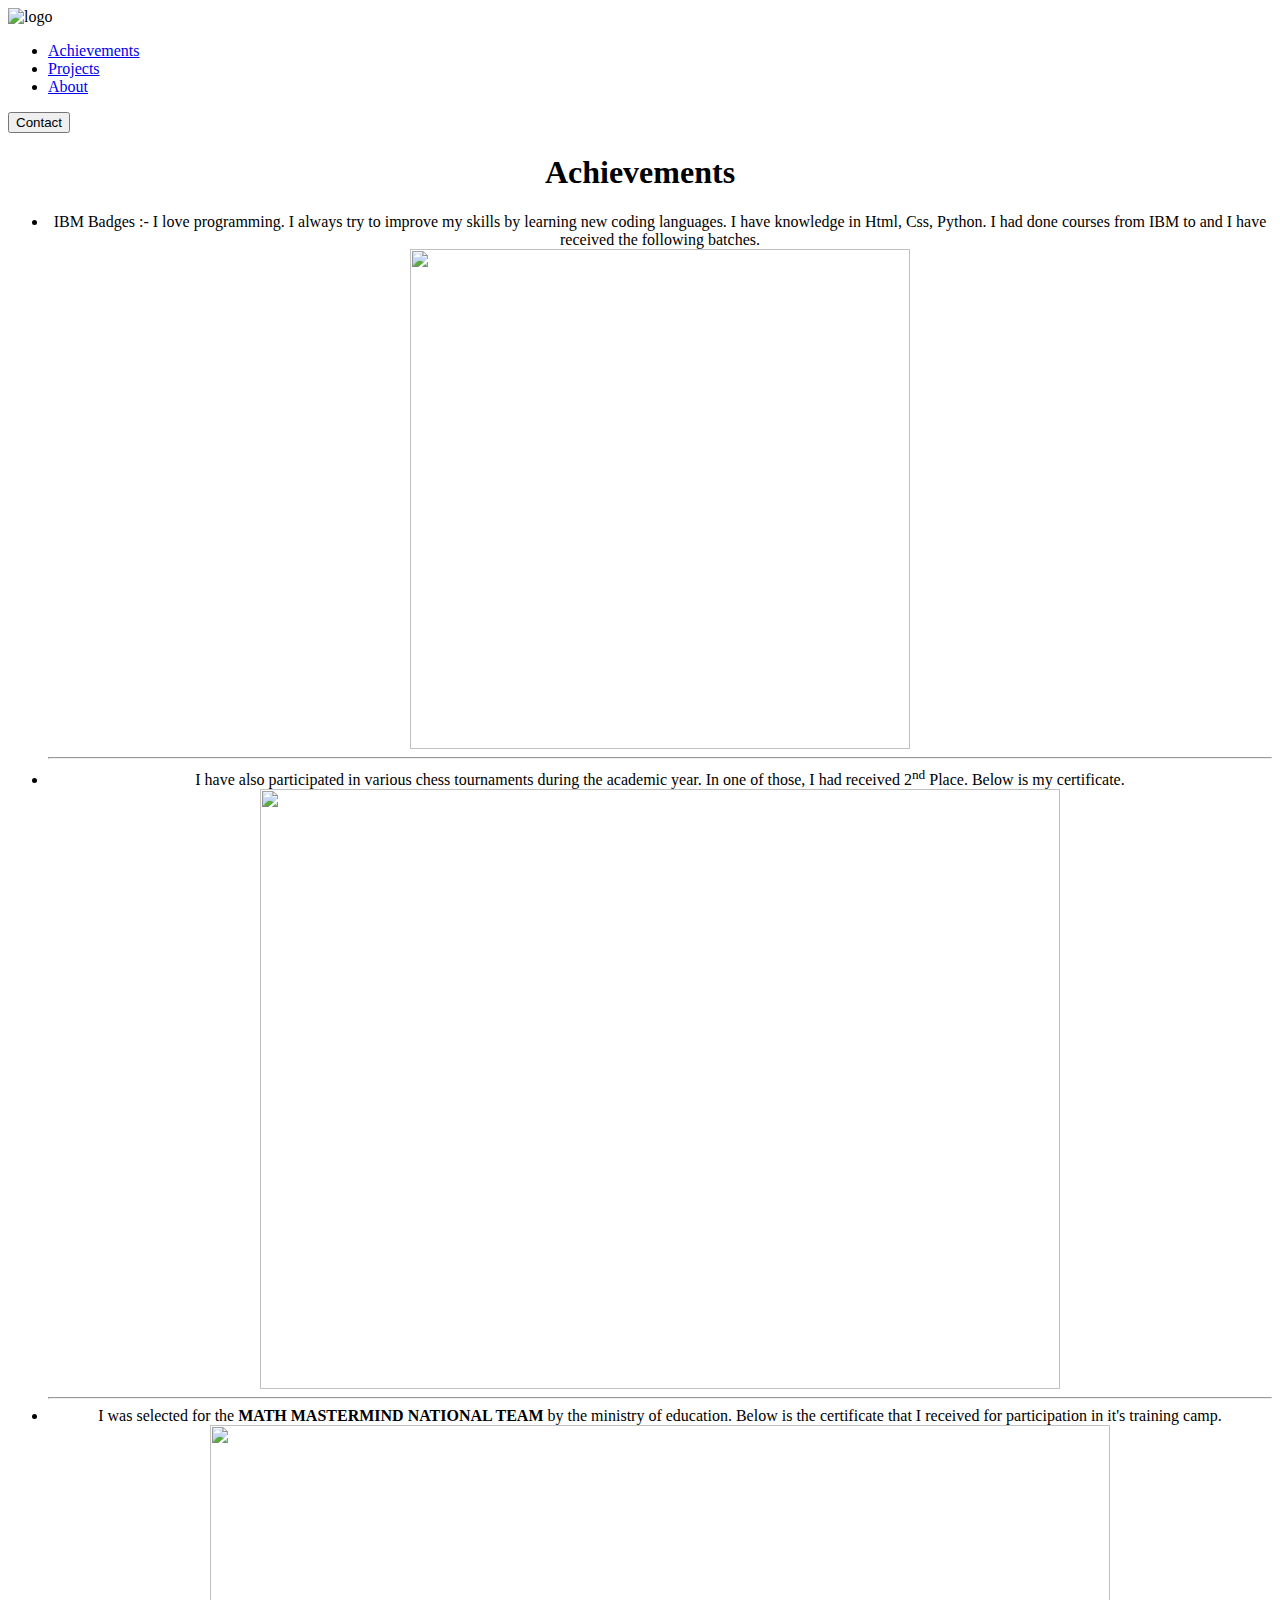
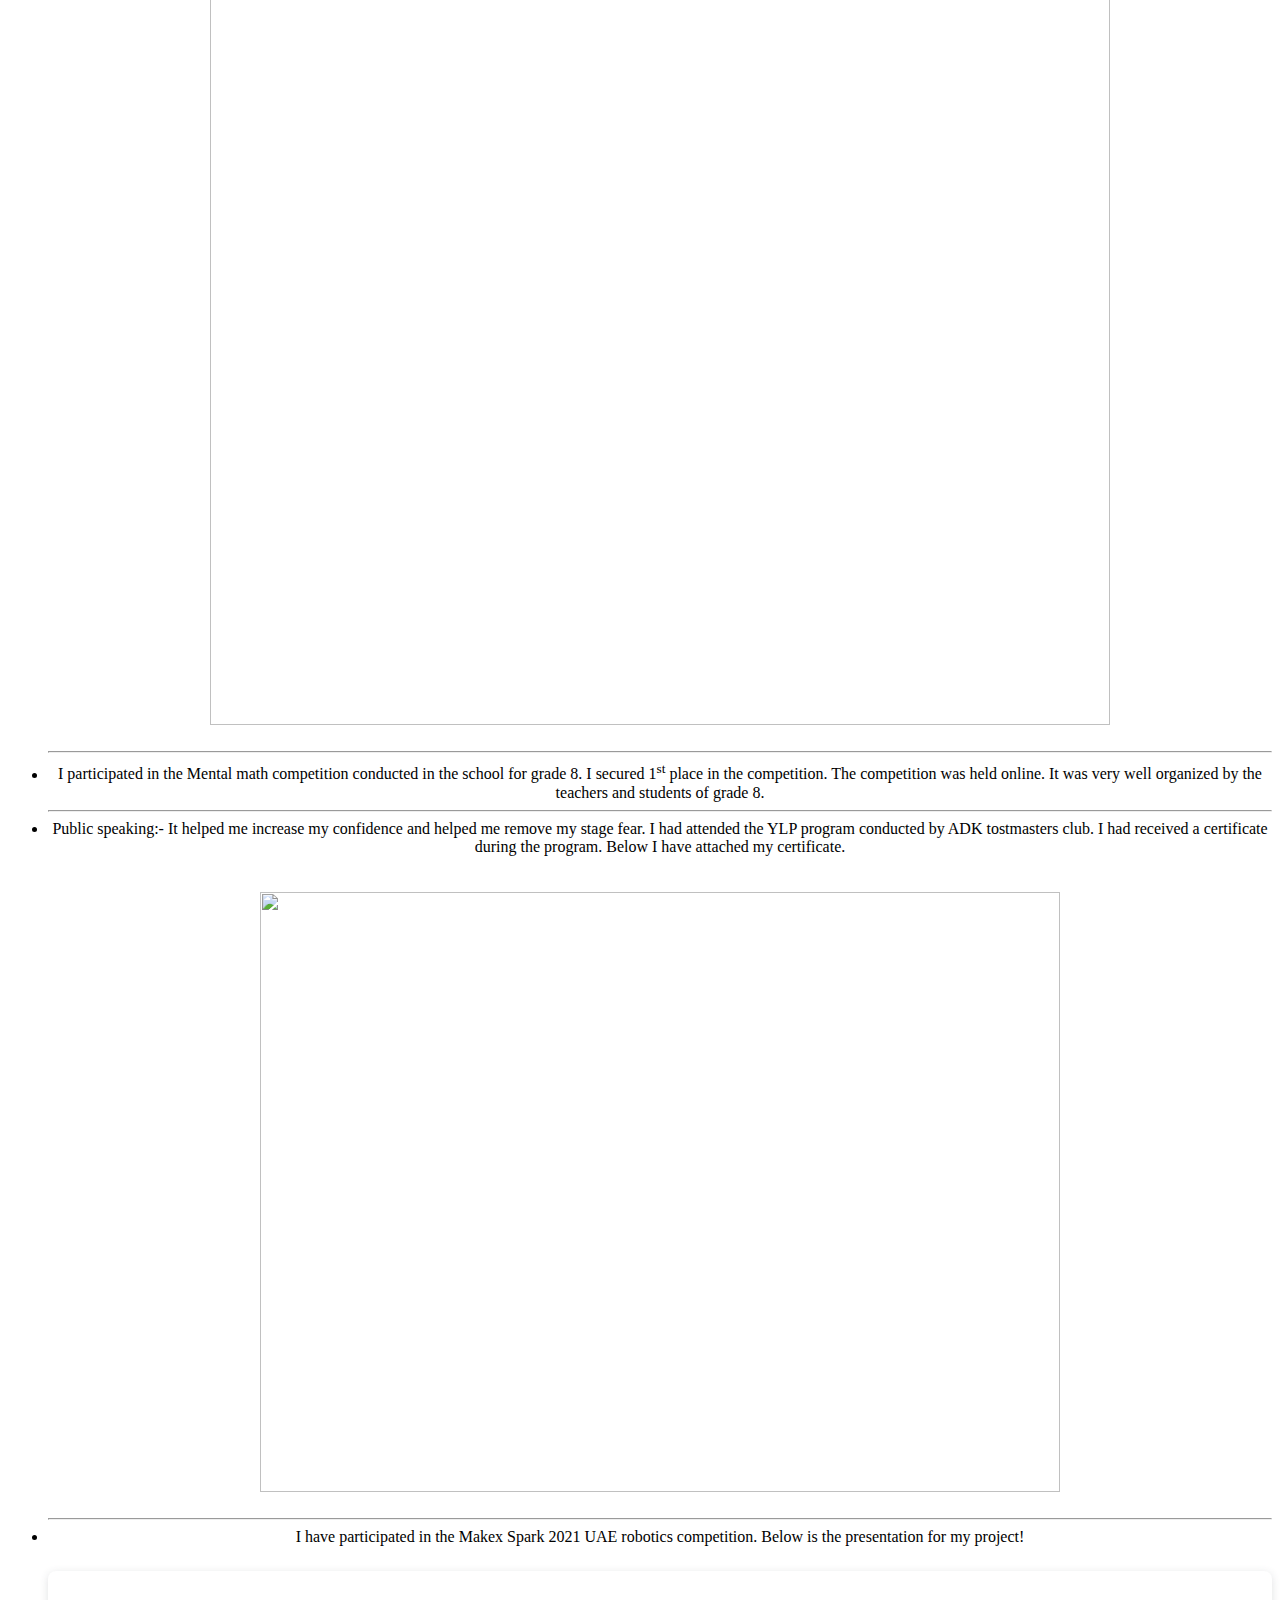
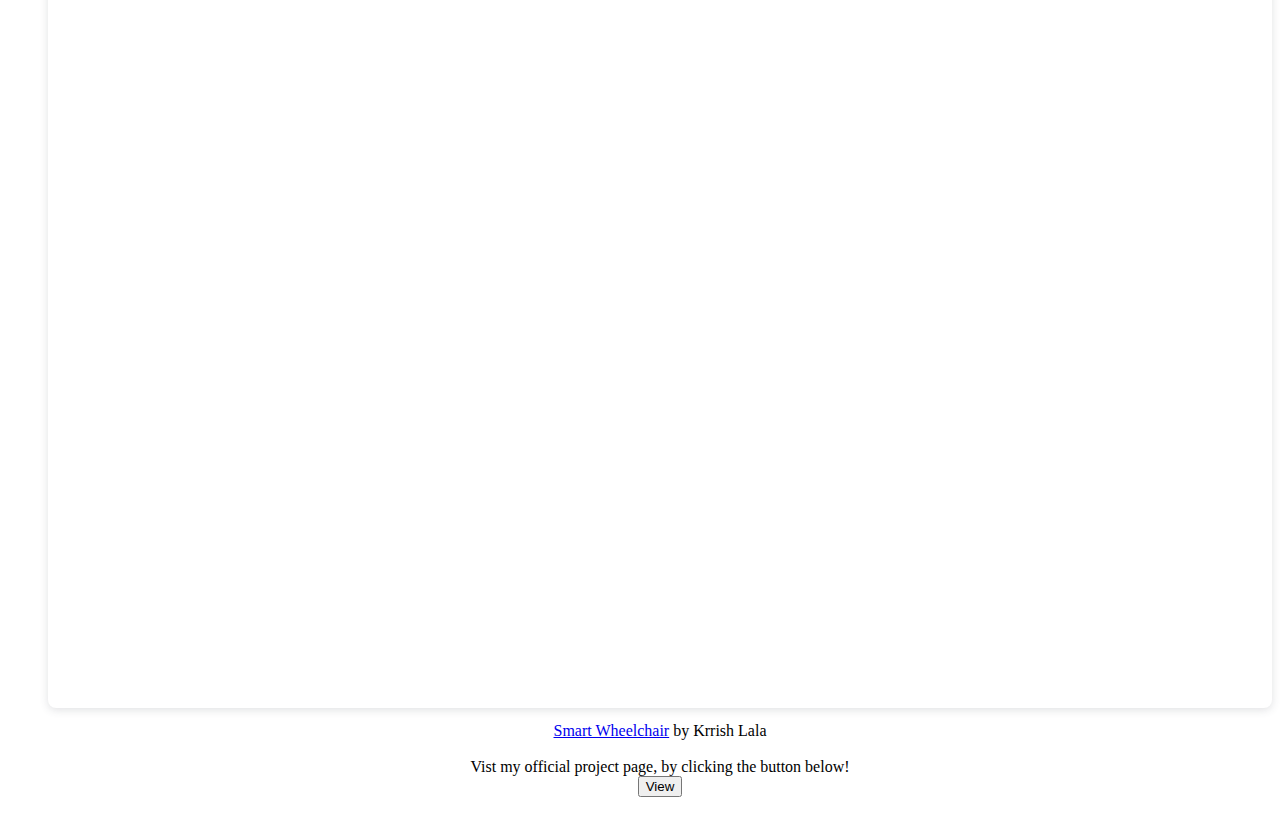
==== Achievments.html @ 134877bf "Add files via upload" ====
<html>
<html lang="en">
<head>
    <meta charset="UTF-6">
    <meta http-equiv="X-UA-Compatible" content="IE=edge">
    <meta name="viewport" content="width=device-width, initial-scale=1.0">
    <title>E-Portfolio</title>
    <link rel="stylesheet" href="css/achievements.css">
    <link rel="stylesheet" href="css/navbar.css">
    <link rel="Shortcut Icon" type="image/png" href="images/logo.png">
</head>
<body>
    <div class="container">
        <header>
            <img src="images/logo.png" alt="logo" id="img1" class="logo">
            <nav>
                <ul class="nav_links">
                    <li><a href="Achievements.html"target="_blank">Achievements</a></li>
                    <li><a href="projects.html"target="_blank">Projects</a></li>
                    <li><a href="#">About</a></li>
                </ul>
            </nav>
            <a href="mailto:krrishkiranlala2007@gmail.com" class="cta"><button>Contact</button></a>
        </header>
    </div>
<center><h1>Achievements</h1><center>
<ul>
  <li>IBM Badges :- I love programming. I always try to improve my skills by learning new coding languages. I have knowledge in Html, Css, Python. I had done courses from IBM to and I have received the following batches.
<br>
<center><img src="images/d.jpg" width="500" height="500"></center>
<hr>
<li>I have also participated in various chess tournaments during the academic year. In one of those, I had received 2<sup>nd</sup> Place. Below is my certificate.
<br>
<center>
<img src="images/i.jpg" width="800" height="600">
</center>
<hr>
<li> I was selected for the <b>MATH MASTERMIND NATIONAL TEAM</b> by the ministry of education. Below is the certificate that I received for participation in it's training camp.
<br>
<center>
<img src="images/e.jpg" width="900" height="900">
</center>
</br>
<hr>
<li>I participated in the Mental math competition conducted in the school for grade 8. I secured 1<sup>st</sup> place in the competition. The competition was held online. It was very well organized by the teachers and students of grade 8.
<hr>
<li>Public speaking:- It helped me increase my confidence and helped me remove my stage fear. I had attended the YLP program conducted by ADK tostmasters club. I had received a certificate during the program. Below I have attached my certificate.
<center>
<br>
<br>
<img src="images/b.jpg" width="800" height="600">
</br>
</br>
</center>
<hr>
<li> I have participated in the Makex Spark 2021 UAE robotics competition. Below is the presentation for my project!
  <br>
  <div style="position: relative; width: 100%; height: 0; padding-top: 56.2500%;
 padding-bottom: 48px; box-shadow: 0 2px 8px 0 rgba(63,69,81,0.16); margin-top: 1.6em; margin-bottom: 0.9em; overflow: hidden;
 border-radius: 8px; will-change: transform;">
  <iframe loading="lazy" style="position: absolute; width: 100%; height: 100%; top: 0; left: 0; border: none; padding: 0;margin: 0;"
    src="https:&#x2F;&#x2F;www.canva.com&#x2F;design&#x2F;DAEcytDycS4&#x2F;view?embed">
  </iframe>
</div>
<a href="https:&#x2F;&#x2F;www.canva.com&#x2F;design&#x2F;DAEcytDycS4&#x2F;view?utm_content=DAEcytDycS4&amp;utm_campaign=designshare&amp;utm_medium=embeds&amp;utm_source=link" target="_blank" rel="noopener">Smart Wheelchair</a> by Krrish Lala
<br>
<br>
Vist my official project page, by clicking the button below!
<br>
<a href="https://planet.mblock.cc/project/827444"target="_blank"><button>View</button></a>
</font>
  </body>
</html>
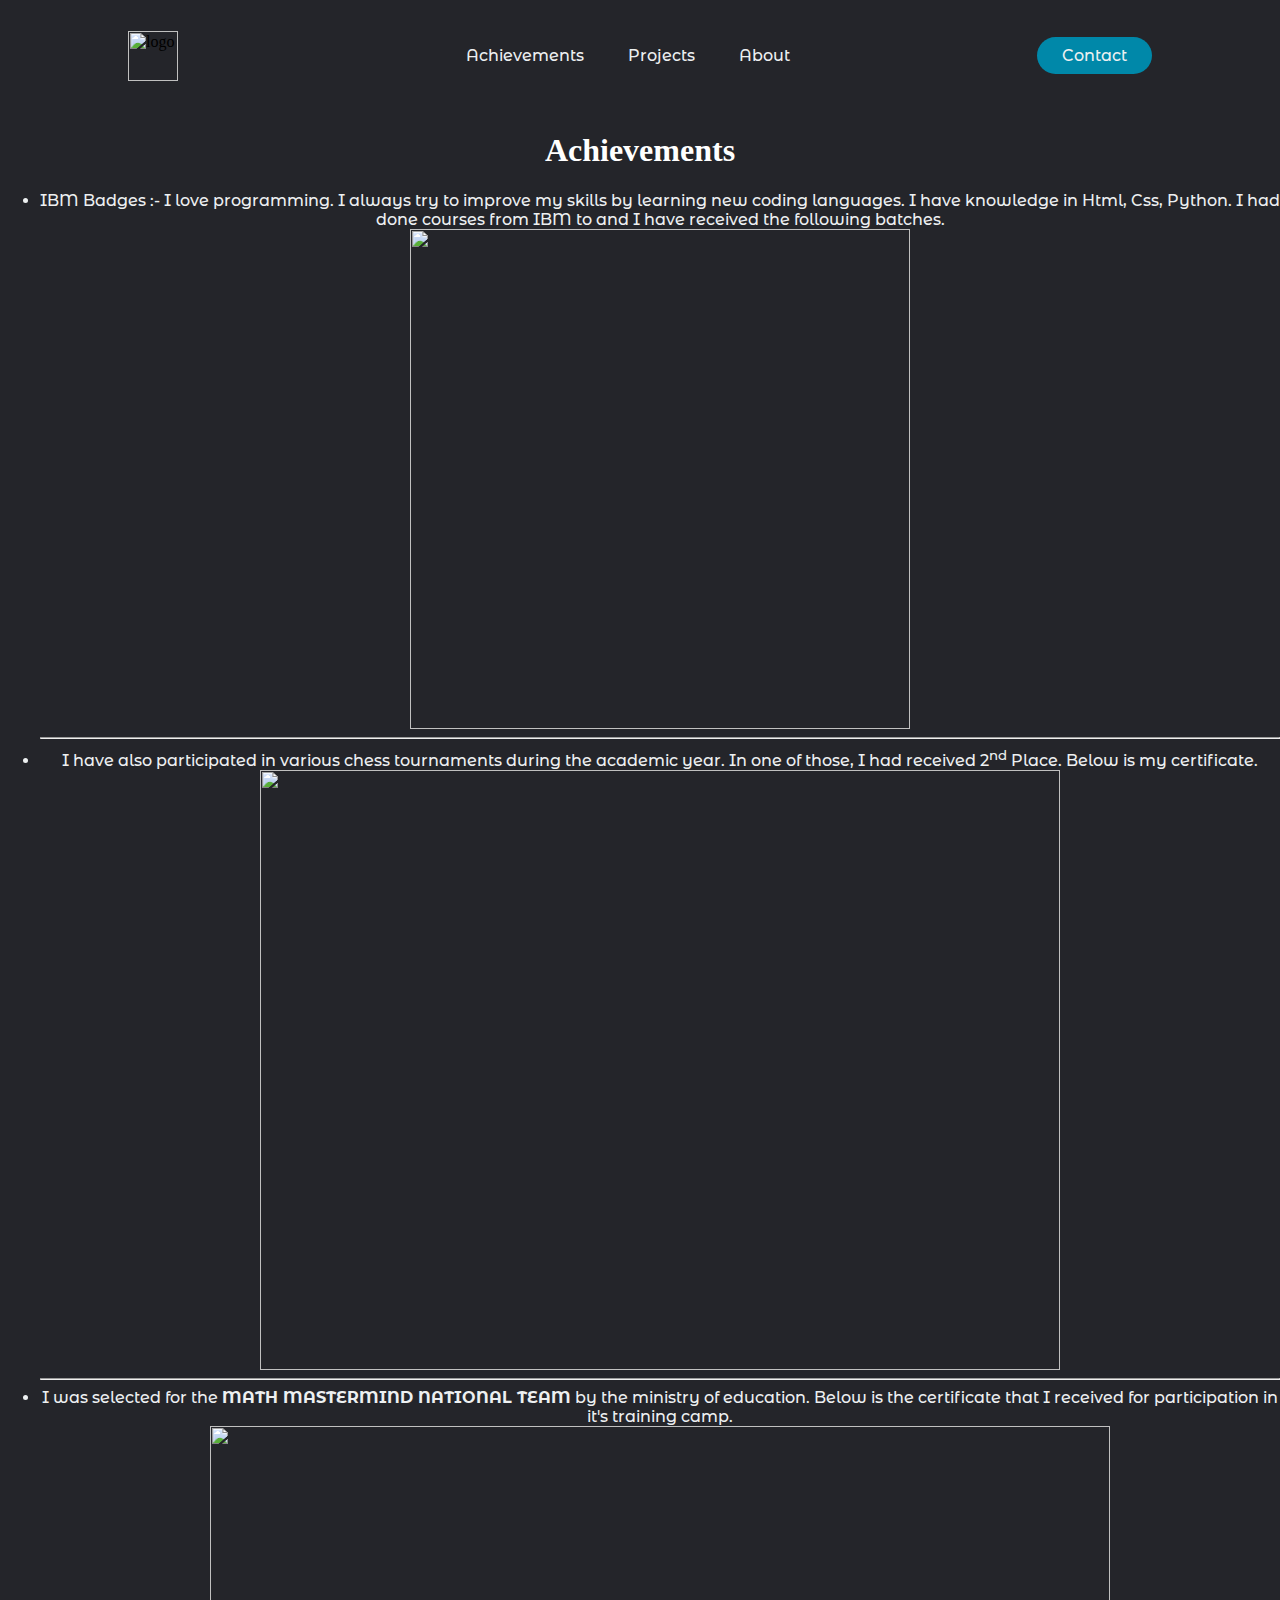
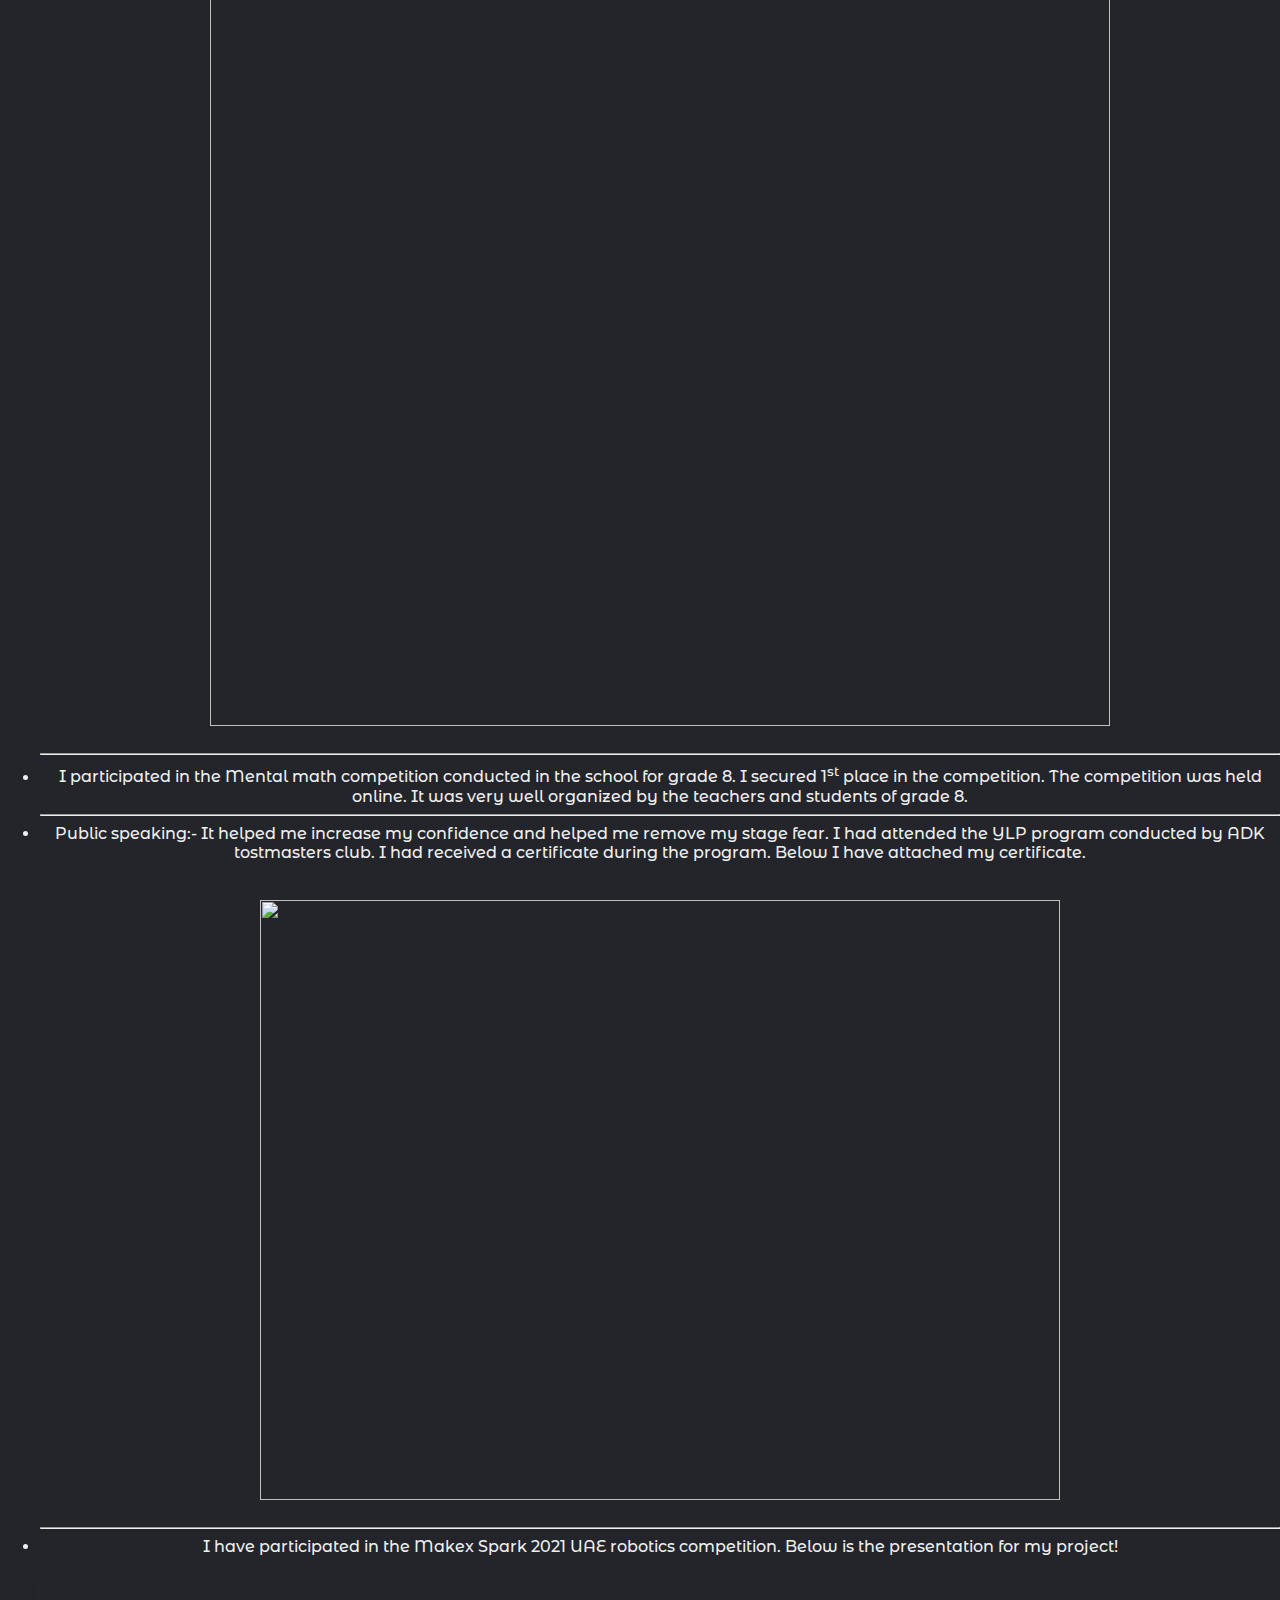
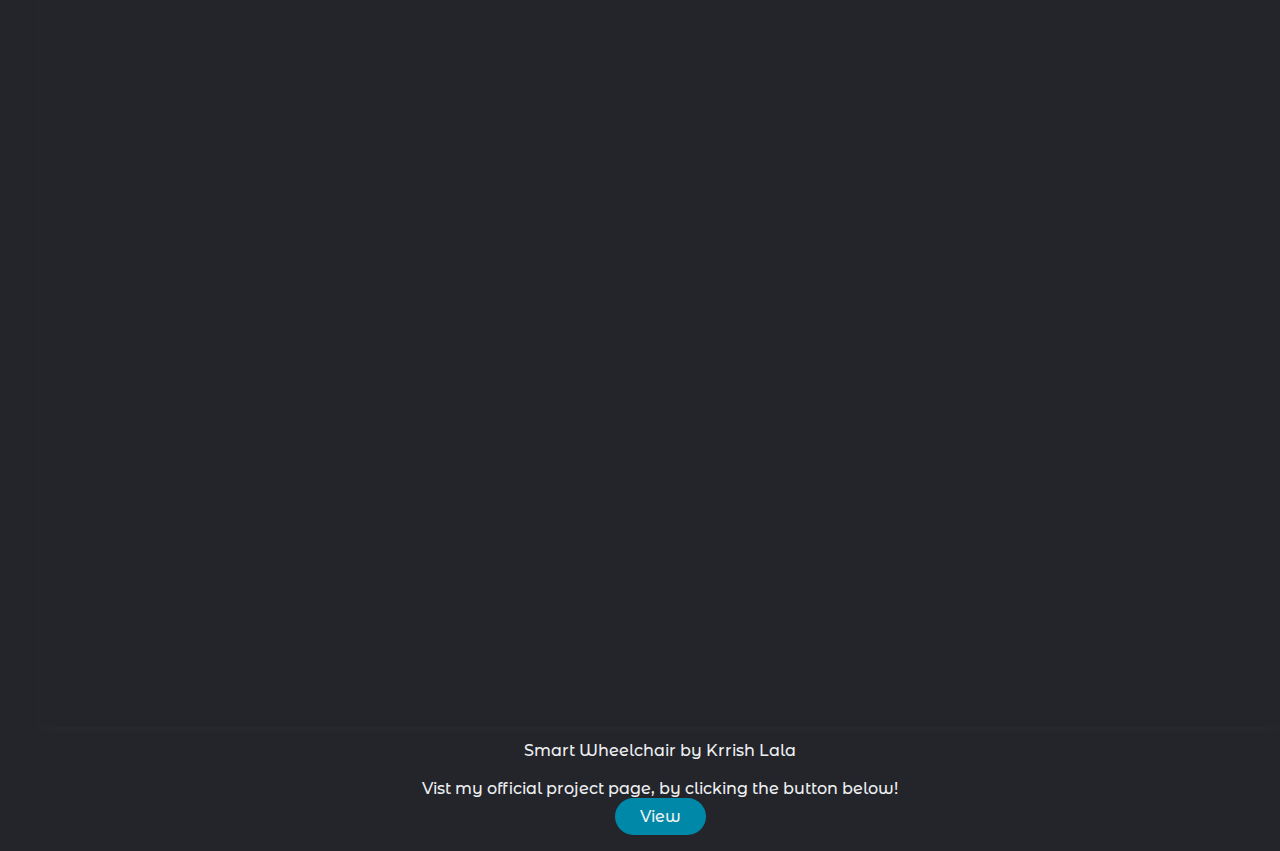
==== commit 72e6d500: "Update Achievments.html" ====
--- a/Achievments.html
+++ b/Achievments.html
@@ -5,14 +5,14 @@
     <meta http-equiv="X-UA-Compatible" content="IE=edge">
     <meta name="viewport" content="width=device-width, initial-scale=1.0">
     <title>E-Portfolio</title>
-    <link rel="stylesheet" href="css/achievements.css">
-    <link rel="stylesheet" href="css/navbar.css">
+    <link rel="stylesheet" href="achievements.css">
+    <link rel="stylesheet" href="navbar.css">
     <link rel="Shortcut Icon" type="image/png" href="images/logo.png">
 </head>
 <body>
     <div class="container">
         <header>
-            <img src="images/logo.png" alt="logo" id="img1" class="logo">
+            <img src="logo.png" alt="logo" id="img1" class="logo">
             <nav>
                 <ul class="nav_links">
                     <li><a href="Achievements.html"target="_blank">Achievements</a></li>
@@ -27,18 +27,18 @@
 <ul>
   <li>IBM Badges :- I love programming. I always try to improve my skills by learning new coding languages. I have knowledge in Html, Css, Python. I had done courses from IBM to and I have received the following batches.
 <br>
-<center><img src="images/d.jpg" width="500" height="500"></center>
+<center><img src="d.jpg" width="500" height="500"></center>
 <hr>
 <li>I have also participated in various chess tournaments during the academic year. In one of those, I had received 2<sup>nd</sup> Place. Below is my certificate.
 <br>
 <center>
-<img src="images/i.jpg" width="800" height="600">
+<img src="i.jpg" width="800" height="600">
 </center>
 <hr>
 <li> I was selected for the <b>MATH MASTERMIND NATIONAL TEAM</b> by the ministry of education. Below is the certificate that I received for participation in it's training camp.
 <br>
 <center>
-<img src="images/e.jpg" width="900" height="900">
+<img src="e.jpg" width="900" height="900">
 </center>
 </br>
 <hr>
@@ -48,7 +48,7 @@
 <center>
 <br>
 <br>
-<img src="images/b.jpg" width="800" height="600">
+<img src="b.jpg" width="800" height="600">
 </br>
 </br>
 </center>
--- a/achievements.css
+++ b/achievements.css
@@ -0,0 +1,5 @@
+@import url('https://fonts.googleapis.com/css2?family=Roboto&display=swap');
+
+h1 {
+  color: white;
+}
--- a/navbar.css
+++ b/navbar.css
@@ -0,0 +1,63 @@
+@import url('https://fonts.googleapis.com/css2?family=Montserrat+Alternates:wght@500&display=swap');
+
+#img1{
+  width: 50px;
+  height: 50px;
+  top: 10px;
+}
+
+body{
+  box-sizing: border-box;
+  margin: 0;
+  padding: 0;
+  background-color: #24252A;
+}
+
+li ,a ,button{
+  font-family: 'Montserrat Alternates', sans-serif;
+  font-weight: 500;
+  font-size: 16px;
+  color: #edf0f1;
+  text-decoration: none;
+}
+
+header{
+  display: flex;
+  justify-content: space-between;
+  align-items: center;
+  padding: 30px 10%;
+}
+.logo{
+  cursor: pointer;
+}
+.nav_links{
+  list-style: none;
+}
+
+.nav_links li{
+  display: inline-block;
+  padding: 0px 20px;
+}
+
+.nav_links li a{
+  transition: all 0.4s ease 0s;
+
+}
+
+.nav_links li a:hover{
+  color: #0088A9;
+}
+
+button{
+  text-decoration: none;
+  padding: 9px 25px;
+  background-color: rgba(0, 136, 169, 1);
+  border: none;
+  border-radius: 50px;
+  cursor: pointer;
+  transition: all 0.4s ease 0s; 
+}
+
+button:hover{
+  background-color: rgba(0, 136, 169, 0.9);
+}